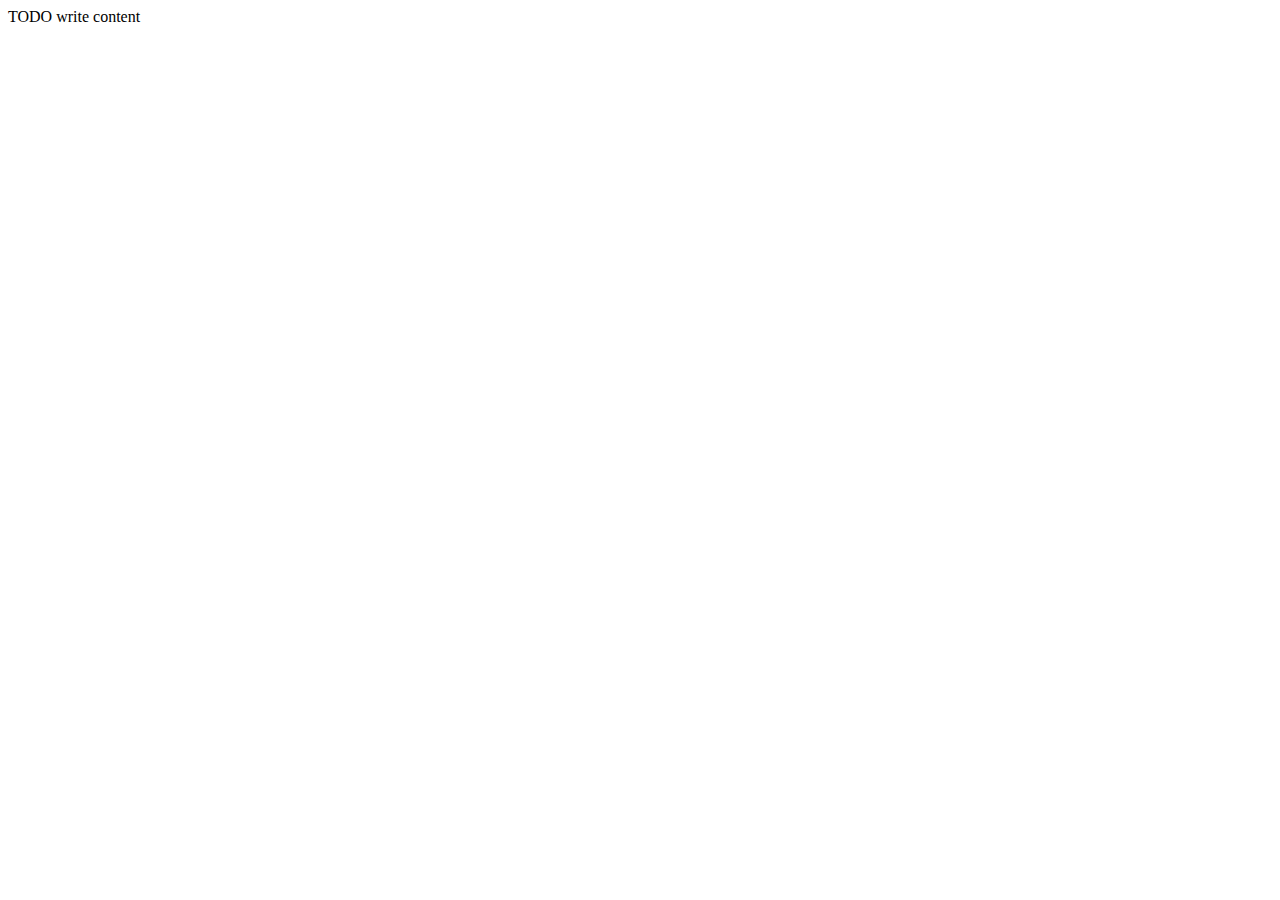
==== public_html/index.html @ 1a86dcaa "" ====
<!DOCTYPE html>
<!--
To change this license header, choose License Headers in Project Properties.
To change this template file, choose Tools | Templates
and open the template in the editor.
-->
<html>
    <head>
        <title>TODO supply a title</title>
        <meta charset="UTF-8">
        <meta name="viewport" content="width=device-width">
    </head>
    <body>
        <div>TODO write content</div>
    </body>
</html>
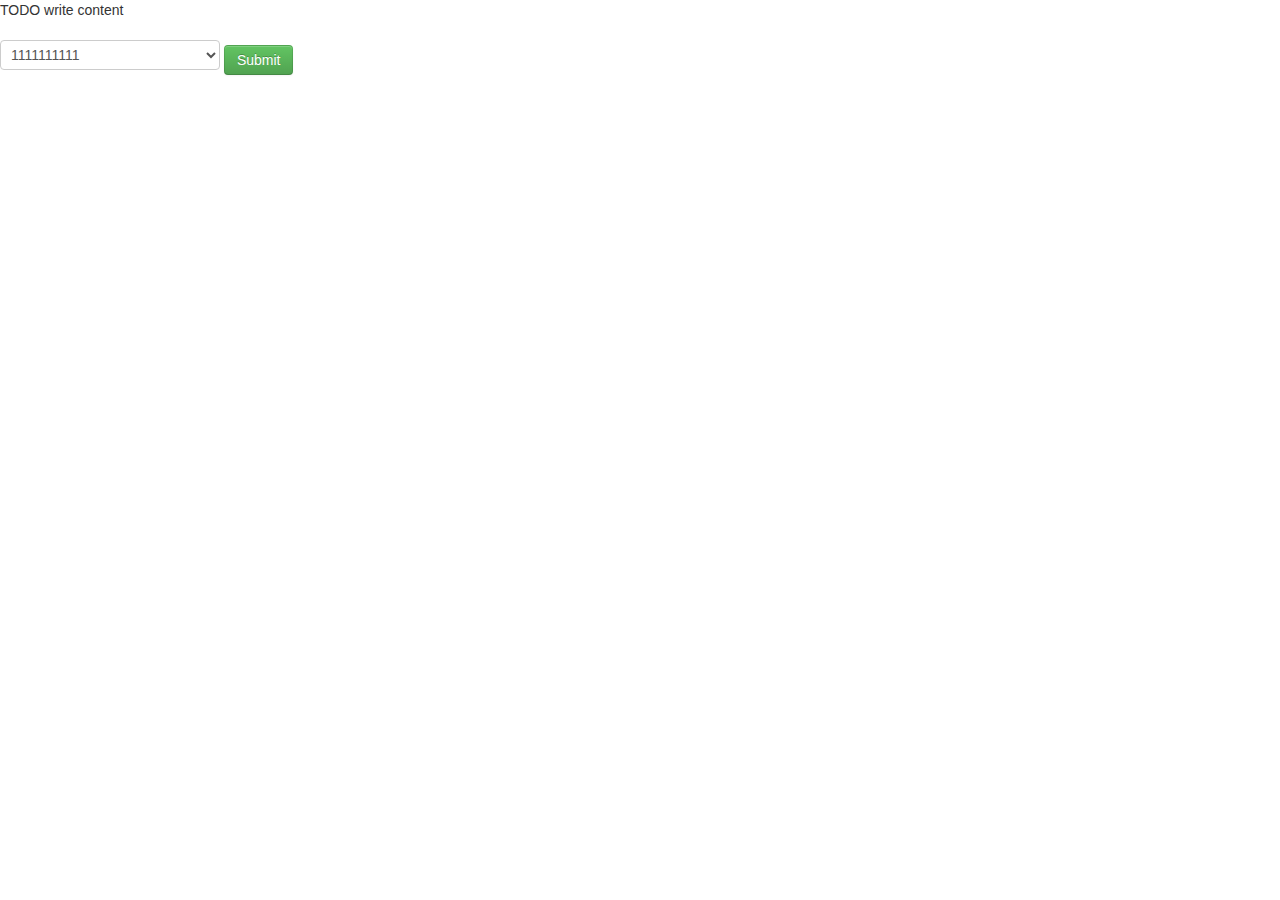
==== commit 8fd0662d: "test2" ====
--- a/public_html/index.html
+++ b/public_html/index.html
@@ -9,8 +9,20 @@
         <title>TODO supply a title</title>
         <meta charset="UTF-8">
         <meta name="viewport" content="width=device-width">
+        <link href="css/bootstrap.min.css" rel="stylesheet">
     </head>
     <body>
-        <div>TODO write content</div>
+        <div>TODO write content<br></div>
+        <div><form action="regform.php" method="POST">
+                <br>
+                <select name="pcode">
+                    <option value="1111111111">1111111111</option>
+                    <option value="2222222222">2222222222</option>
+                </select>
+                <input type="submit" value="Submit" class="btn btn-success">
+            </form></div>
+        
+        <script src="js/jquery-1.10.2.js"></script>
+        <script src="js/bootstrap.min.js"></script>
     </body>
 </html>
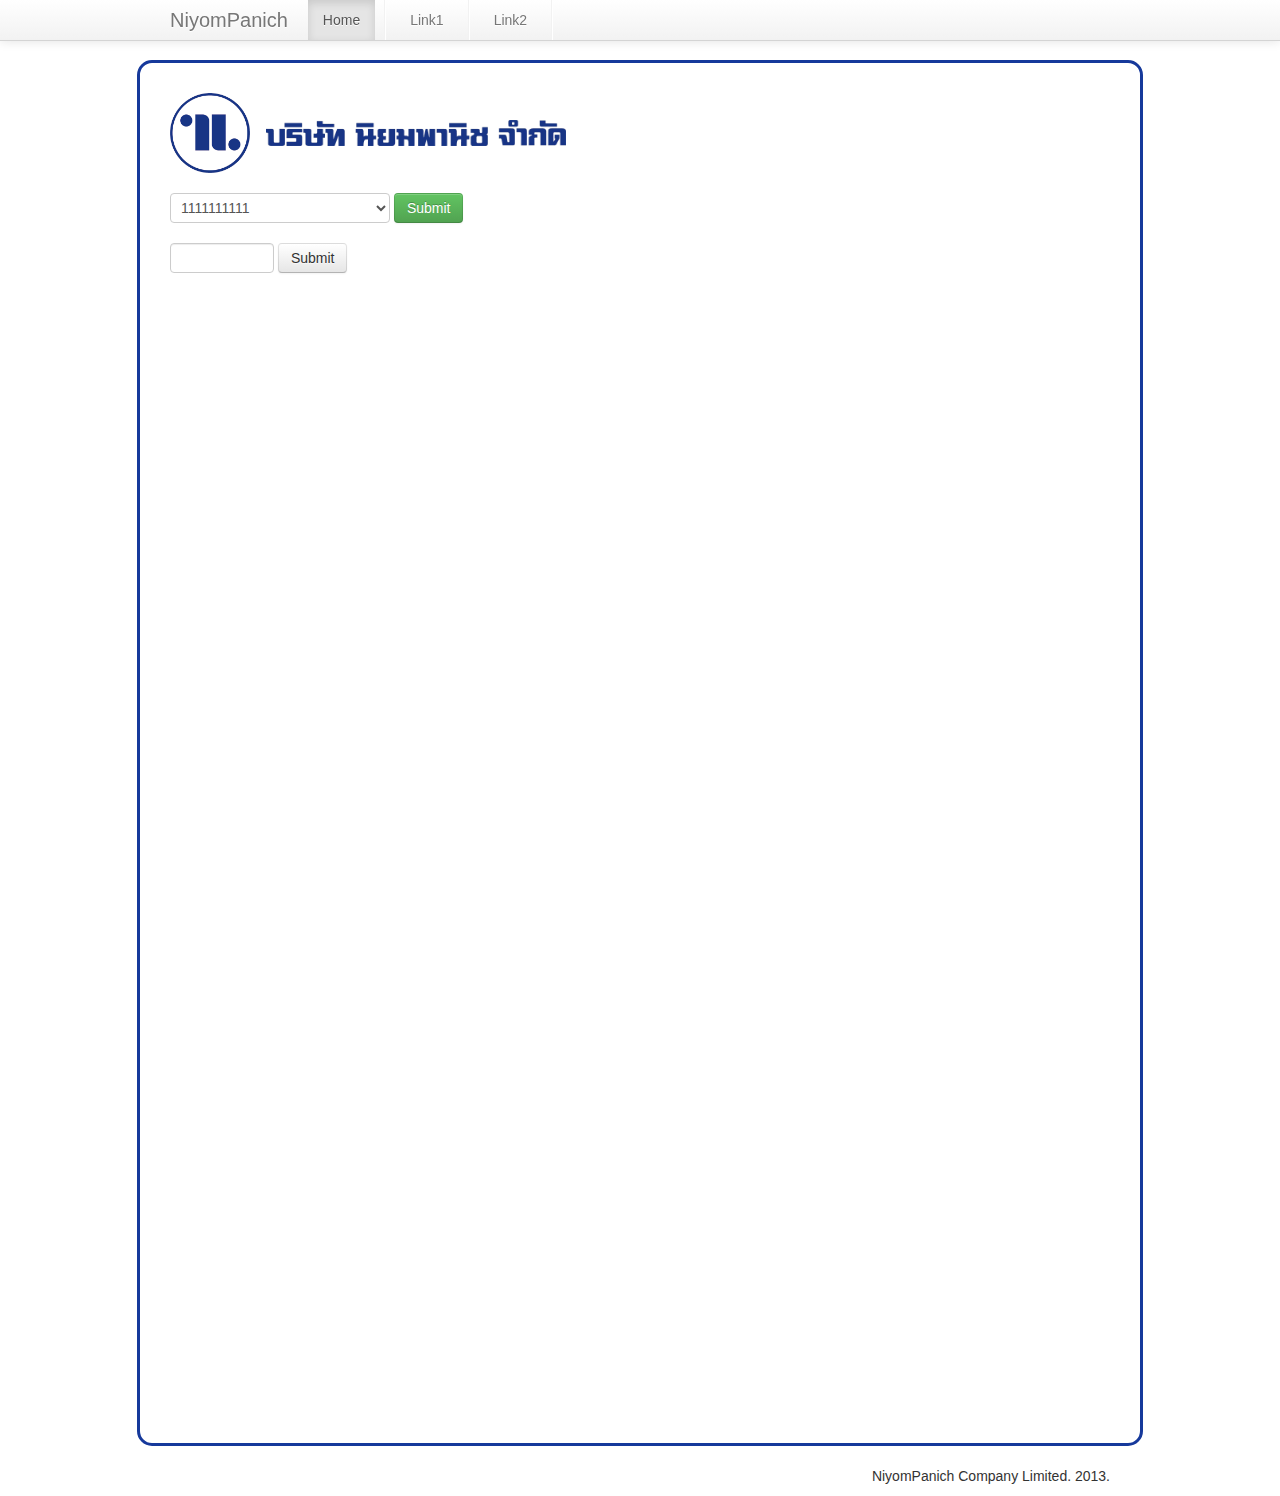
==== commit f673ef63: "Complete BootStrap Main Theme." ====
--- a/public_html/index.html
+++ b/public_html/index.html
@@ -6,21 +6,60 @@
 -->
 <html>
     <head>
-        <title>TODO supply a title</title>
+        <title>NiyomPanich Co.,Ltd.</title>
         <meta charset="UTF-8">
         <meta name="viewport" content="width=device-width">
         <link href="css/bootstrap.min.css" rel="stylesheet">
     </head>
     <body>
-        <div>TODO write content<br></div>
-        <div><form action="regform.php" method="POST">
+        <div class="navbar navbar-fixed-top">
+            <div class="navbar-inner">
+                <div class="container">
+                    <a class="brand" href="#">NiyomPanich</a>
+                    <ul class="nav">
+                        <li class="active"><a href="#">Home</a></li>
+                        <li class="divider-vertical"></li>
+                        <li><a href="#">Link1</a></li>
+                        <li class="divider-vertical"></li>
+                        <li><a href="#">Link2</a></li>
+                        <li class="divider-vertical"></li>
+                    </ul>
+                </div>
+            </div>
+        </div>
+        <br><br><br>
+        <div class="container" id="border">
+            <div>
+                <br>
+                <img src="img/nylogo.gif" width="80">
+                &nbsp;&nbsp;
+                <img src="img/nytxt.gif" width="300">
+            </div>
+            <form action="regform.php" method="POST" class="form-search">
                 <br>
                 <select name="pcode">
                     <option value="1111111111">1111111111</option>
                     <option value="2222222222">2222222222</option>
                 </select>
                 <input type="submit" value="Submit" class="btn btn-success">
-            </form></div>
+                <br><br>
+                <input type="text" name="pcode" class="input-small">
+                <input type="submit" value="Submit" class="btn">
+                <br><br>
+                
+                <br><br><br><br><br><br><br><br><br><br><br><br><br><br>
+                <br><br><br><br><br><br><br><br><br><br><br><br><br><br>
+                <br><br><br><br><br><br><br><br><br><br><br><br><br><br>
+                <br><br><br><br><br><br><br><br><br><br><br><br><br><br>
+
+               
+            </form>
+            
+        </div>
+        <div class="container">
+        <br>
+        <p class="text-right"> NiyomPanich Company Limited. 2013.</p>
+        </div>
         
         <script src="js/jquery-1.10.2.js"></script>
         <script src="js/bootstrap.min.js"></script>
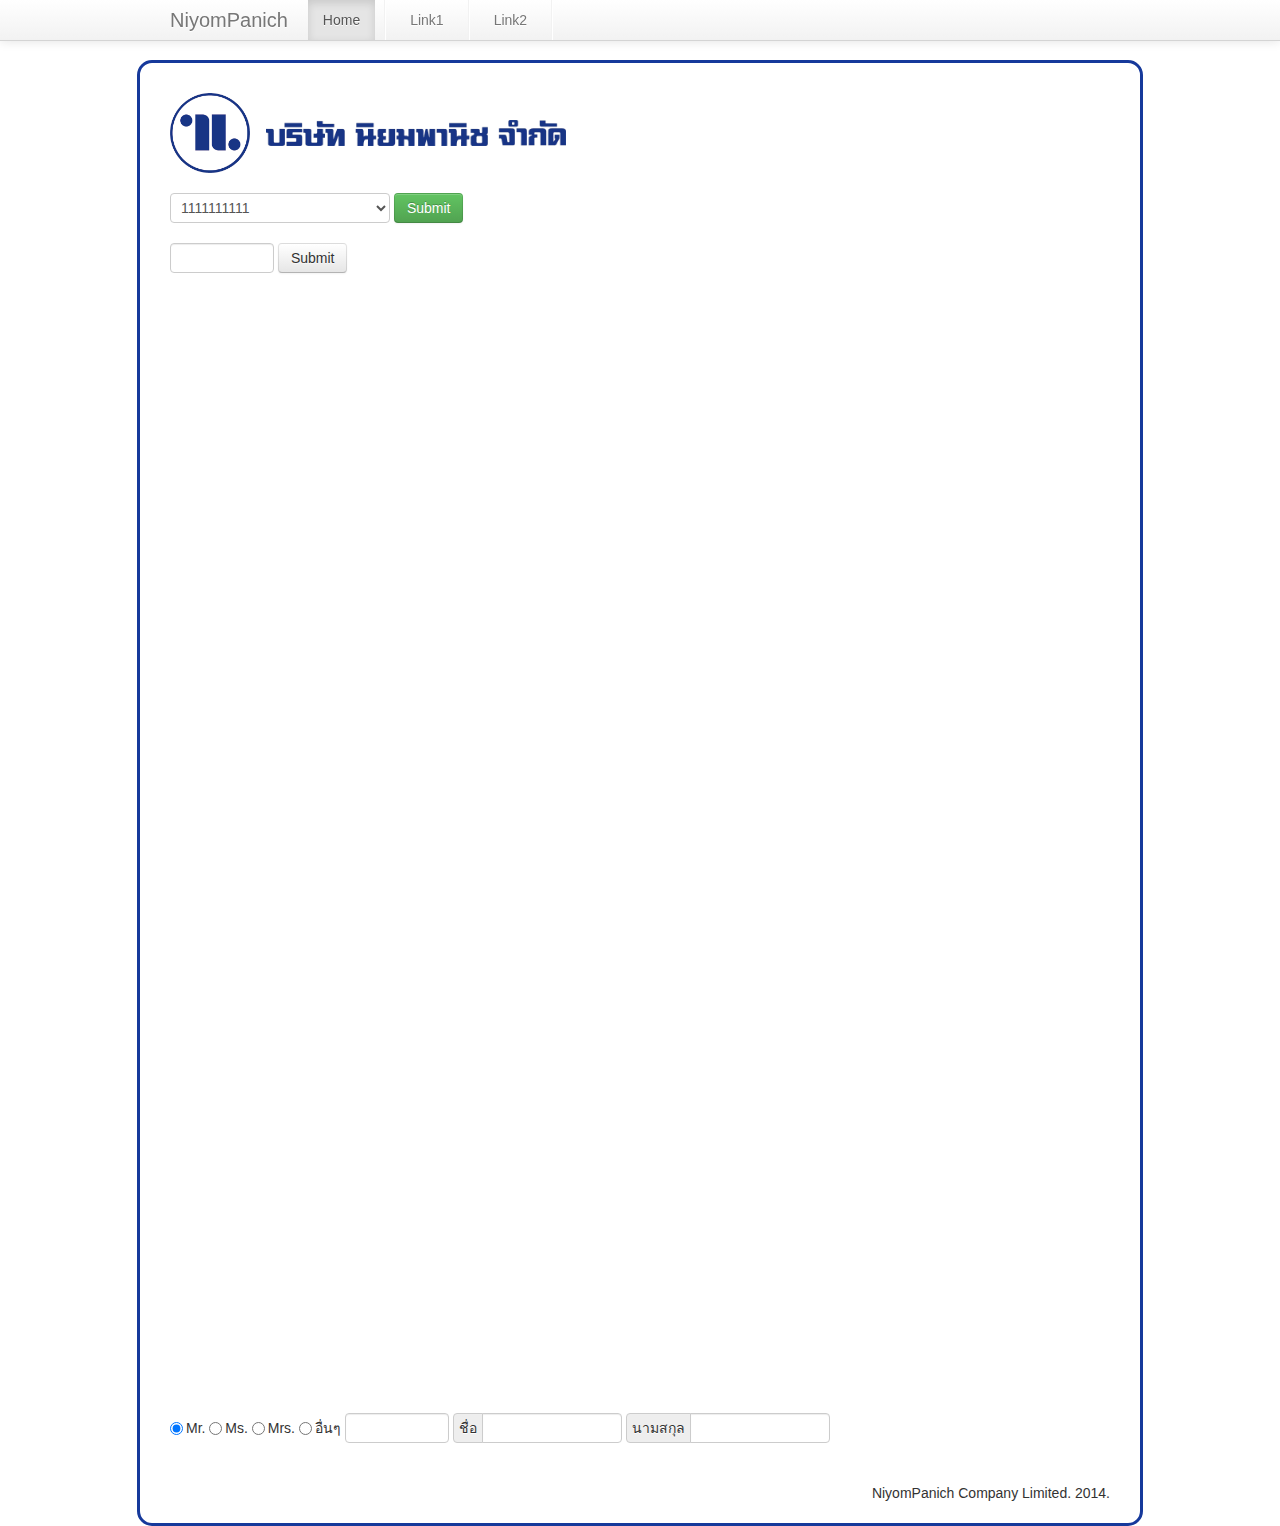
==== commit a49e5b07: "@newform" ====
--- a/public_html/index.html
+++ b/public_html/index.html
@@ -51,14 +51,38 @@
                 <br><br><br><br><br><br><br><br><br><br><br><br><br><br>
                 <br><br><br><br><br><br><br><br><br><br><br><br><br><br>
                 <br><br><br><br><br><br><br><br><br><br><br><br><br><br>
-
-               
+                
+                <div class="row">
+                    <div class="span12">
+                        <div class="inline">
+                        <label class="radio">
+                            <input type="radio" name="prefix" value="1" checked> Mr.
+                        </label>
+                        <label class="radio">
+                            <input type="radio" name="prefix" value="2" > Ms.
+                        </label>
+                        <label class="radio">
+                            <input type="radio" name="prefix" value="3" > Mrs.
+                        </label>
+                        <label class="radio">
+                            <input type="radio" name="prefix" value="0" > อื่นๆ
+                        </label>
+                        <input type="text" name="pcode" class="input-small">
+                        <div class="input-prepend">
+                            <span class="add-on">ชื่อ</span>
+                            <input class="span2" id="prependedInput1" type="text" name="pname">
+                        </div>
+                        <div class="input-prepend">
+                            <span class="add-on">นามสกุล</span>
+                            <input class="span2" id="prependedInput2" type="text" name="lname">
+                        </div>
+                        </div>
+                    </div>
+                </div>
             </form>
-            
-        </div>
         <div class="container">
         <br>
-        <p class="text-right"> NiyomPanich Company Limited. 2013.</p>
+        <p class="text-right"> NiyomPanich Company Limited. 2014.</p>
         </div>
         
         <script src="js/jquery-1.10.2.js"></script>
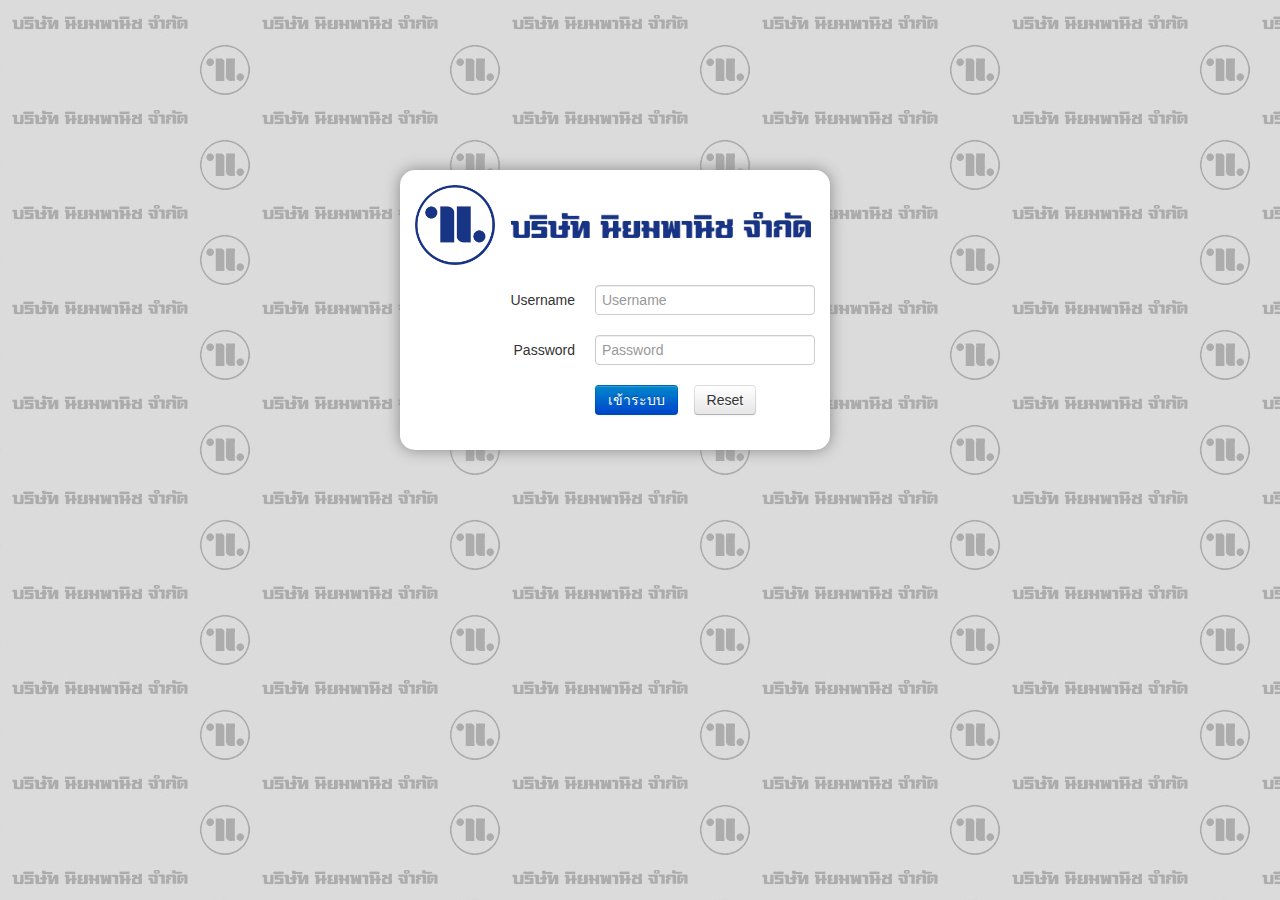
==== commit e7aa74da: "@Complete Menu+New look Login" ====
--- a/public_html/index.html
+++ b/public_html/index.html
@@ -6,84 +6,62 @@
 -->
 <html>
     <head>
-        <title>NiyomPanich Co.,Ltd.</title>
+        <title>eRecruitment System - NiyomPanich Co.,Ltd.</title>
         <meta charset="UTF-8">
         <meta name="viewport" content="width=device-width">
         <link href="css/bootstrap.min.css" rel="stylesheet">
+        <style>
+            body { background: url(img/bg-login-bw.gif); }
+            .container { background: transparent; }
+            #loginbox {
+                width:400px;
+                padding:10px;
+                border:5px solid white;
+                margin:10px;
+                border-radius:15px;
+                background: white;
+                box-shadow: 0px 0px 15px #888888;
+            }
+        </style>
     </head>
     <body>
-        <div class="navbar navbar-fixed-top">
-            <div class="navbar-inner">
-                <div class="container">
-                    <a class="brand" href="#">NiyomPanich</a>
-                    <ul class="nav">
-                        <li class="active"><a href="#">Home</a></li>
-                        <li class="divider-vertical"></li>
-                        <li><a href="#">Link1</a></li>
-                        <li class="divider-vertical"></li>
-                        <li><a href="#">Link2</a></li>
-                        <li class="divider-vertical"></li>
-                    </ul>
-                </div>
+        <div><br><br><br><br><br><br><br><br></div>
+        <div class="container">
+            <div class="row">
+                <div class="span3"></div>
+                <div class="span2 " id="loginbox">
+                    <div>
+                        <img src="img/nylogo.gif" width="80">
+                        &nbsp;&nbsp;
+                        <img src="img/nytxt.gif" width="300">
+                    </div>
+                    <br>
+                    <form class="form-horizontal" method="post" action="register-ny.php">
+                        <div class="control-group">
+                          <label class="control-label" for="inputEmail">Username</label>
+                          <div class="controls">
+                            <input type="text" id="inputEmail" placeholder="Username">
+                          </div>
+                        </div>
+                        <div class="control-group">
+                          <label class="control-label" for="inputPassword">Password</label>
+                          <div class="controls">
+                            <input type="password" id="inputPassword" placeholder="Password">
+                          </div>
+                        </div>
+                        <div class="control-group">
+                          <div class="controls">
+                            <button type="submit" class="btn btn-primary">เข้าระบบ</button>
+                            &nbsp;&nbsp;
+                            <button type="reset" class="btn btn">Reset</button>
+                          </div>
+                        </div>
+                      </form>
+                 </div>
+                <div class="span4"></div>
             </div>
         </div>
-        <br><br><br>
-        <div class="container" id="border">
-            <div>
-                <br>
-                <img src="img/nylogo.gif" width="80">
-                &nbsp;&nbsp;
-                <img src="img/nytxt.gif" width="300">
-            </div>
-            <form action="regform.php" method="POST" class="form-search">
-                <br>
-                <select name="pcode">
-                    <option value="1111111111">1111111111</option>
-                    <option value="2222222222">2222222222</option>
-                </select>
-                <input type="submit" value="Submit" class="btn btn-success">
-                <br><br>
-                <input type="text" name="pcode" class="input-small">
-                <input type="submit" value="Submit" class="btn">
-                <br><br>
-                
-                <br><br><br><br><br><br><br><br><br><br><br><br><br><br>
-                <br><br><br><br><br><br><br><br><br><br><br><br><br><br>
-                <br><br><br><br><br><br><br><br><br><br><br><br><br><br>
-                <br><br><br><br><br><br><br><br><br><br><br><br><br><br>
-                
-                <div class="row">
-                    <div class="span12">
-                        <div class="inline">
-                        <label class="radio">
-                            <input type="radio" name="prefix" value="1" checked> Mr.
-                        </label>
-                        <label class="radio">
-                            <input type="radio" name="prefix" value="2" > Ms.
-                        </label>
-                        <label class="radio">
-                            <input type="radio" name="prefix" value="3" > Mrs.
-                        </label>
-                        <label class="radio">
-                            <input type="radio" name="prefix" value="0" > อื่นๆ
-                        </label>
-                        <input type="text" name="pcode" class="input-small">
-                        <div class="input-prepend">
-                            <span class="add-on">ชื่อ</span>
-                            <input class="span2" id="prependedInput1" type="text" name="pname">
-                        </div>
-                        <div class="input-prepend">
-                            <span class="add-on">นามสกุล</span>
-                            <input class="span2" id="prependedInput2" type="text" name="lname">
-                        </div>
-                        </div>
-                    </div>
-                </div>
-            </form>
-        <div class="container">
-        <br>
-        <p class="text-right"> NiyomPanich Company Limited. 2014.</p>
-        </div>
+        
         
         <script src="js/jquery-1.10.2.js"></script>
         <script src="js/bootstrap.min.js"></script>
